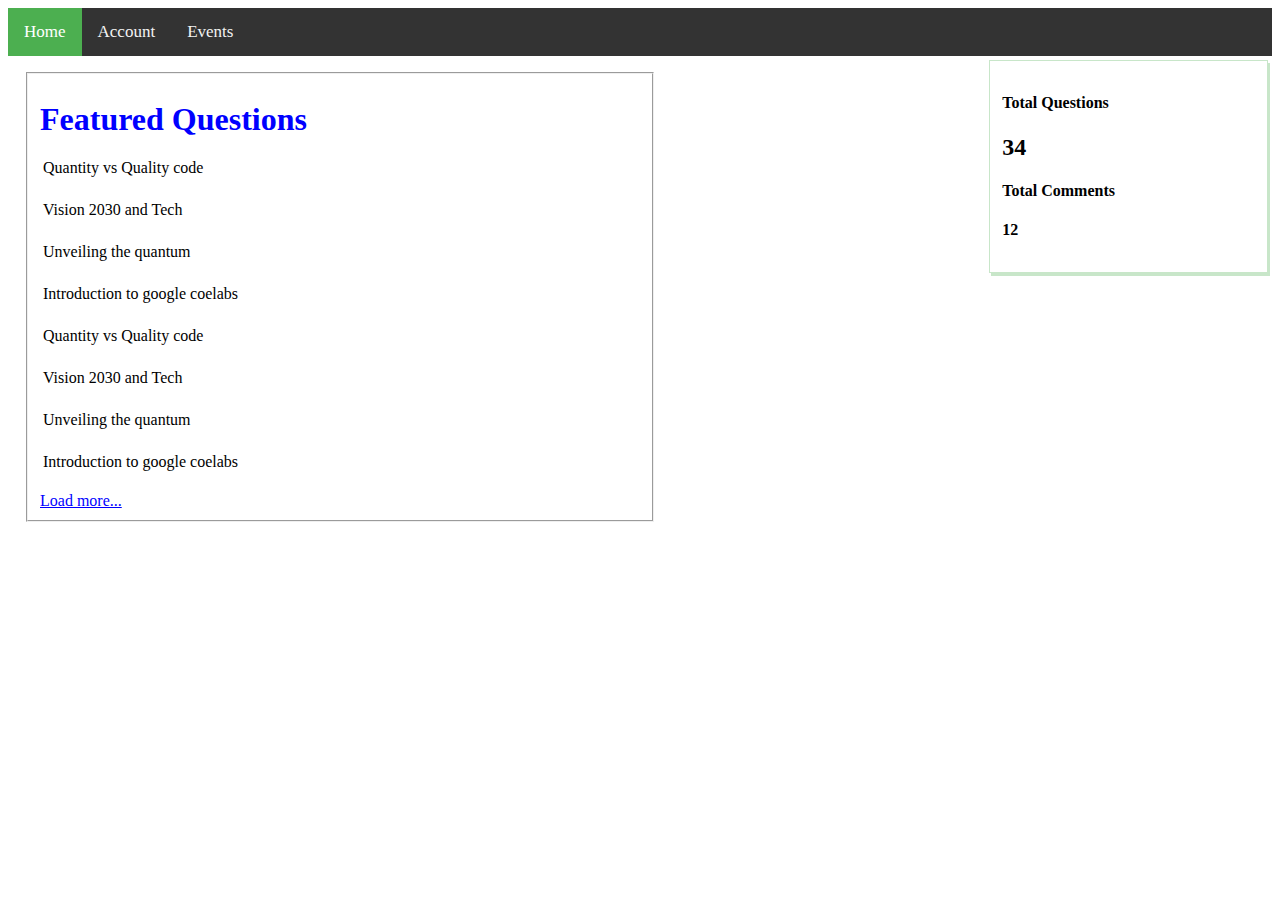
==== account.html @ b24ad24a "adding code" ====
<!DOCTYPE html>
<html>
<head>
    <title></title>
    <link rel="stylesheet" type="text/css" href="main.css">
</head>
<body>

        <div class="topnav">
                <a class="active" href="#home">Home</a>
                <a href="#news">Account</a>
                <a href="#contact">Events</a>
              </div>
<div class="numbers">
    <h4>Total Questions</h4>
    <h2>34</h2>
    <h4>Total Comments</h4>
    <h4>12</h4>
</div>

<div class="featured-questions">
        <fieldset class="form-group">
            <h1>Featured Questions</h1>
        <div class="meetup-item">Quantity vs Quality code</div><br>
        <div class="meetup-item">Vision 2030 and Tech </div><br>
        <div class="meetup-item">Unveiling the quantum </div><br>
        <div class="meetup-item">Introduction to google coelabs </div><br>
        <div class="meetup-item">Quantity vs Quality code </div><br>
        <div class="meetup-item">Vision 2030 and Tech </div><br>
        <div class="meetup-item">Unveiling the quantum </div><br>
        <div class="meetup-item">Introduction to google coelabs </div><br>
        <a href="#">Load more...</a>
        </fieldset>
</div>

</body>
</html>
---- main.css ----
input {padding:3px; 
    margin: 4px;

}

.details {margin: 20px;width: 20%;float: right;box-shadow: 2px 3px #C8E6C9;border: 1px #C8E6C9 solid}
.question {width:20%;float: left}
.form-item {padding: 6px;margin: 6px}
h1 {color: blue;}
li {float:right}
a {text-decoration-style: none;color: blue}
.btn {margin-right: 2px;float: right;color: red;background-color: white;margin: 3px}
.numbers{margin: 20px;width: 20%;box-shadow: 2px 3px #C8E6C9;border: 1px #C8E6C9 solid;float: right;padding: 12px;margin: 4px}
.featured-questions{width:50%;float: left;margin: 16px;}
.meetups{
    width: 35%;
    margin: 15px;
    float: left;
    border: 2px #C8E6C9 solid;
    padding: 15px
}
.meetup-item{margin: 3px;}
.title {text-align: center;color: blue}
.item {text-align: center;border-bottom: 1px #C8E6C9 solid;padding: 4px}
p{padding: 4px}
.header{background-color: blue;color: white;width: 100%}
.content {clear: both}
form{margin-left:10%}
.topnav {
    background-color: #333;
    overflow: hidden;
  }

  .topnav a {
    float: left;
    color: #f2f2f2;
    text-align: center;
    padding: 14px 16px;
    text-decoration: none;
    font-size: 17px;
  }

  .topnav a:hover {
    background-color: #ddd;
    color: black;
  }
  .topnav a.active {
    background-color: #4CAF50;
    color: white;
  }
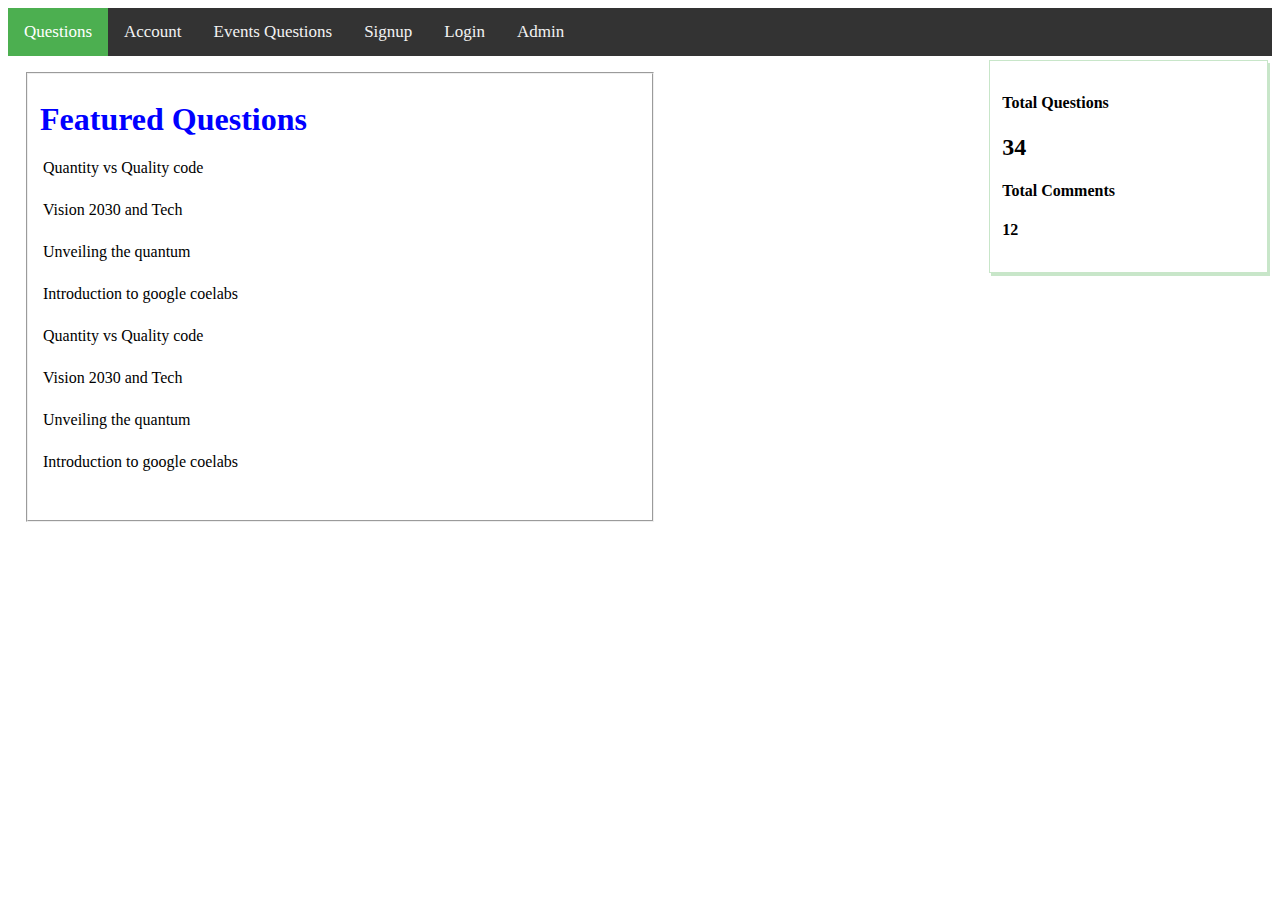
==== commit e9959737: "adding code" ====
--- a/account.html
+++ b/account.html
@@ -6,11 +6,14 @@
 </head>
 <body>
 
-        <div class="topnav">
-                <a class="active" href="#home">Home</a>
-                <a href="#news">Account</a>
-                <a href="#contact">Events</a>
-              </div>
+    <div class="topnav">
+        <a class="active" href="#home">Questions</a>
+        <a href="account.html">Account</a>
+        <a href="events.html">Events Questions</a>
+        <a href="register.html">Signup</a>
+        <a href="login.html">Login</a>
+        <a href="home.html">Admin</a>
+      </div>
 <div class="numbers">
     <h4>Total Questions</h4>
     <h2>34</h2>
--- a/main.css
+++ b/main.css
@@ -8,7 +8,7 @@
 .form-item {padding: 6px;margin: 6px}
 h1 {color: blue;}
 li {float:right}
-a {text-decoration-style: none;color: blue}
+a {text-decoration-style: none;color: white}
 .btn {margin-right: 2px;float: right;color: red;background-color: white;margin: 3px}
 .numbers{margin: 20px;width: 20%;box-shadow: 2px 3px #C8E6C9;border: 1px #C8E6C9 solid;float: right;padding: 12px;margin: 4px}
 .featured-questions{width:50%;float: left;margin: 16px;}
@@ -47,4 +47,7 @@
   .topnav a.active {
     background-color: #4CAF50;
     color: white;
-  }+  }
+  .index {text-align: center;margin-left: 20%}
+  .index-btn {color:white;background-color: blue;border-radius: 10px;padding: 16px;margin: 10px}
+  input {padding: 6px;margin: 10px}